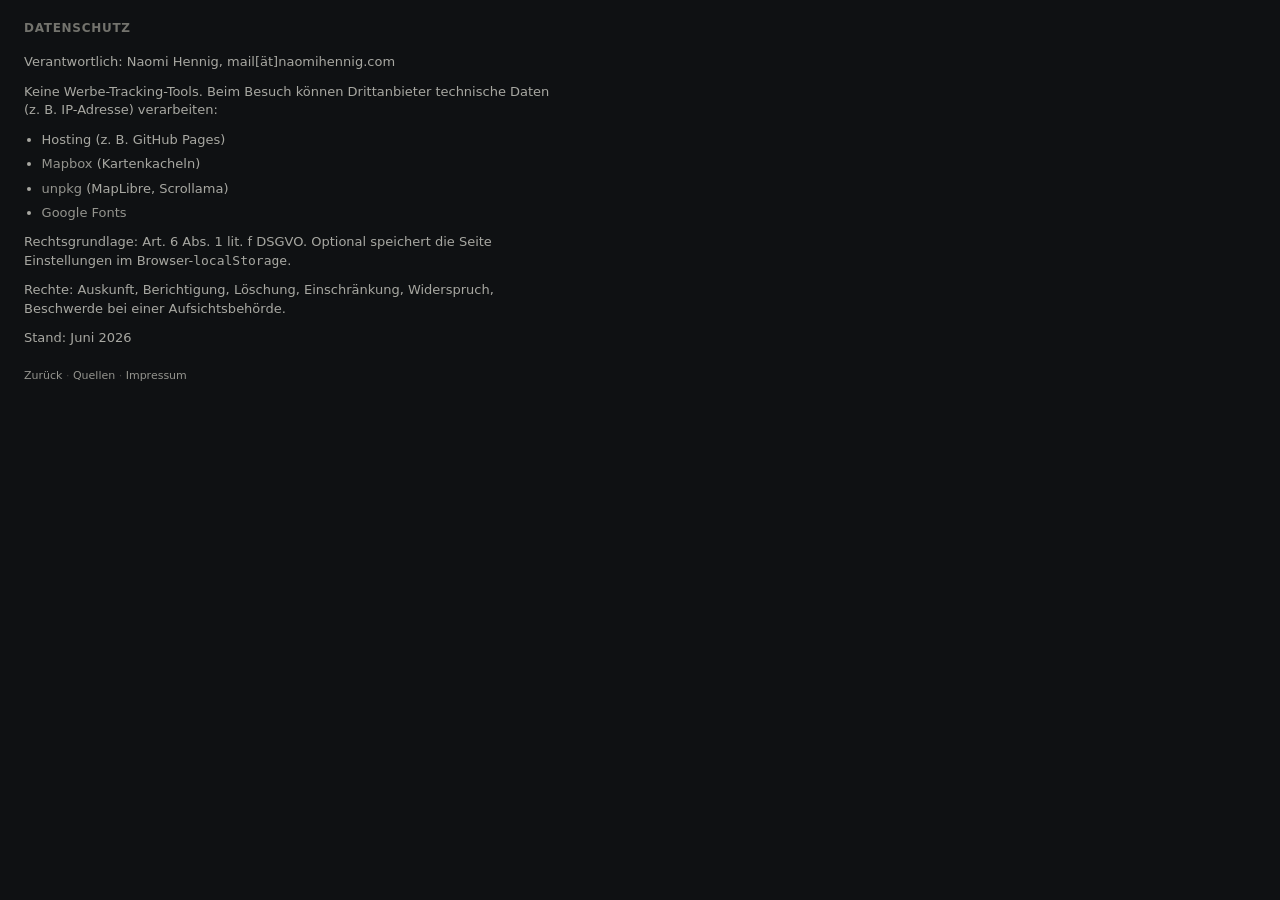
==== storytelling/datenschutz.html @ 20e6a2fa "Prepare Berlin street storytelling project for GitHub Pages publish. Co-authored-by: Cursor <cursora" ====
<!DOCTYPE html>
<html lang="de">
<head>
  <meta charset="utf-8" />
  <meta name="viewport" content="width=device-width, initial-scale=1" />
  <title>Datenschutz</title>
  <link rel="stylesheet" href="./legal.css" />
</head>
<body>
  <h1>Datenschutz</h1>
  <p>
    Verantwortlich: Naomi Hennig, mail[ät]naomihennig.com
  </p>
  <p>
    Keine Werbe-Tracking-Tools. Beim Besuch können Drittanbieter technische Daten (z.&nbsp;B. IP-Adresse) verarbeiten:
  </p>
  <ul>
    <li>Hosting (z.&nbsp;B. GitHub Pages)</li>
    <li><a href="https://www.mapbox.com/legal/privacy">Mapbox</a> (Kartenkacheln)</li>
    <li><a href="https://unpkg.com/">unpkg</a> (MapLibre, Scrollama)</li>
    <li><a href="https://policies.google.com/privacy">Google Fonts</a></li>
  </ul>
  <p>
    Rechtsgrundlage: Art.&nbsp;6 Abs.&nbsp;1 lit.&nbsp;f DSGVO. Optional speichert die Seite Einstellungen im Browser-<code>localStorage</code>.
  </p>
  <p>
    Rechte: Auskunft, Berichtigung, Löschung, Einschränkung, Widerspruch, Beschwerde bei einer Aufsichtsbehörde.
  </p>
  <p>Stand: Juni 2026</p>
  <p class="legal-nav">
    <a href="./index.html">Zurück</a>
    <a href="./quellen.html">Quellen</a>
    <a href="./impressum.html">Impressum</a>
  </p>
</body>
</html>
---- storytelling/legal.css ----
body {
  margin: 0;
  padding: 1.25rem clamp(0.75rem, 3vw, 1.5rem) 2rem;
  max-width: 34rem;
  font: 13px/1.45 system-ui, sans-serif;
  color: #a8a8a2;
  background: #0f1113;
}

h1 {
  margin: 0 0 1rem;
  font-size: 12px;
  font-weight: 600;
  letter-spacing: 0.06em;
  text-transform: uppercase;
  color: #73736d;
}

p {
  margin: 0 0 0.65rem;
}

ul {
  margin: 0 0 0.65rem;
  padding-left: 1.1rem;
}

li {
  margin-bottom: 0.35rem;
}

a {
  color: #94948e;
  text-decoration: none;
}

a:hover {
  color: #c8c8c2;
}

.placeholder {
  color: #6e6758;
  font-style: italic;
}

.legal-nav {
  margin-top: 1.25rem;
  font-size: 11px;
  color: #5f5f5a;
}

.legal-nav a + a::before {
  content: " · ";
  color: #454542;
}
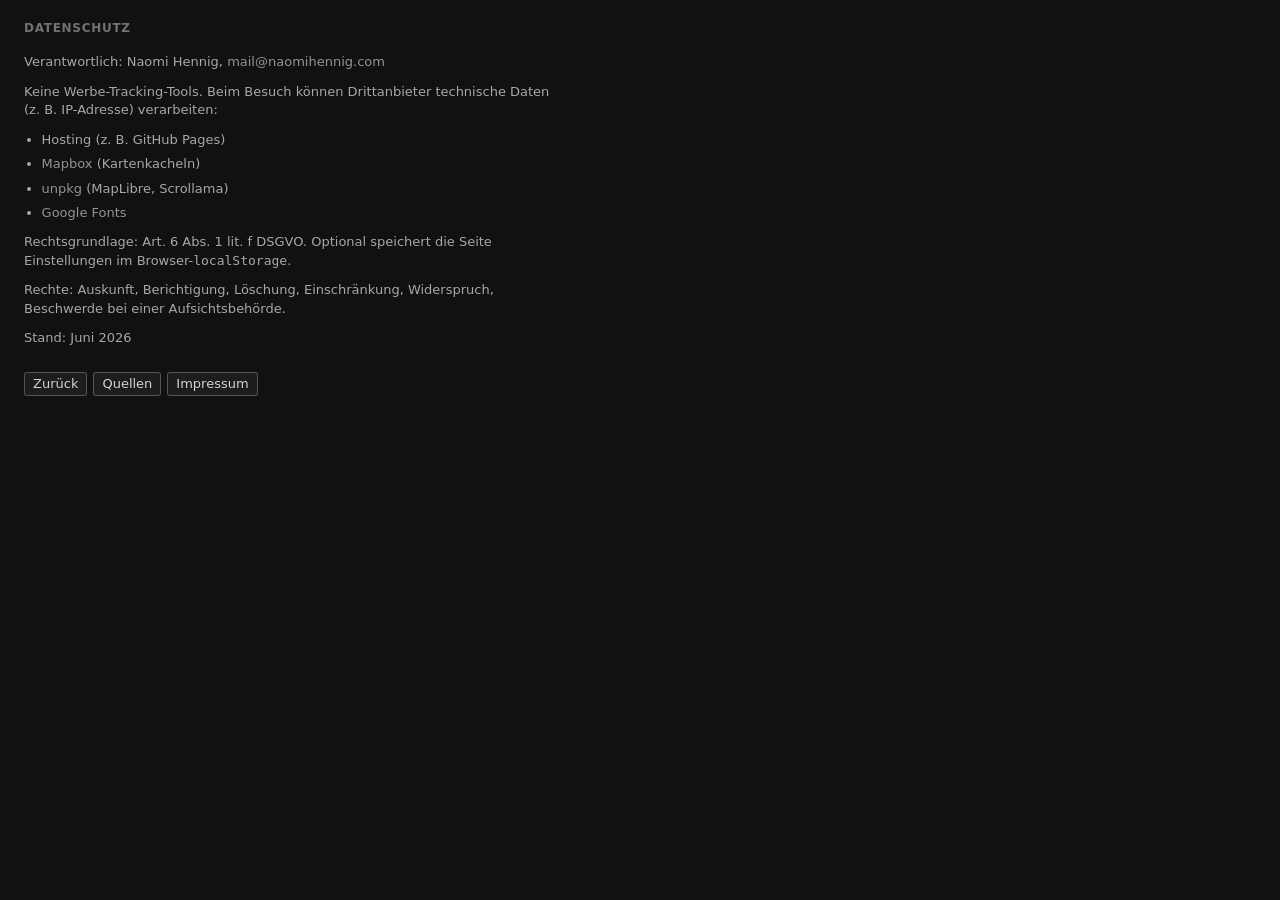
==== commit 6ec8a090: "Switch to simplified basemap.de and refine legal page navigation. Replace Mapbox Light with basemap." ====
--- a/storytelling/datenschutz.html
+++ b/storytelling/datenschutz.html
@@ -4,12 +4,31 @@
   <meta charset="utf-8" />
   <meta name="viewport" content="width=device-width, initial-scale=1" />
   <title>Datenschutz</title>
-  <link rel="stylesheet" href="./legal.css" />
+  <link rel="stylesheet" href="./legal.css?v=20260602" />
+  <style>
+    .legal-nav {
+      align-items: flex-start;
+      gap: 6px;
+    }
+
+    .legal-nav a {
+      box-sizing: border-box;
+      display: inline-block;
+      width: fit-content;
+      padding: 2px 8px;
+      border: 1px solid rgba(255, 255, 255, 0.24);
+      border-radius: 3px;
+      background: rgba(255, 255, 255, 0.05);
+      font: 500 13px/1.35 system-ui, sans-serif;
+      color: #d4d4ce;
+      min-height: 0;
+    }
+  </style>
 </head>
 <body>
   <h1>Datenschutz</h1>
   <p>
-    Verantwortlich: Naomi Hennig, mail[ät]naomihennig.com
+    Verantwortlich: Naomi Hennig, <a href="mailto:mail@naomihennig.com">mail@naomihennig.com</a>
   </p>
   <p>
     Keine Werbe-Tracking-Tools. Beim Besuch können Drittanbieter technische Daten (z.&nbsp;B. IP-Adresse) verarbeiten:
@@ -27,10 +46,10 @@
     Rechte: Auskunft, Berichtigung, Löschung, Einschränkung, Widerspruch, Beschwerde bei einer Aufsichtsbehörde.
   </p>
   <p>Stand: Juni 2026</p>
-  <p class="legal-nav">
+  <nav class="legal-nav">
     <a href="./index.html">Zurück</a>
     <a href="./quellen.html">Quellen</a>
     <a href="./impressum.html">Impressum</a>
-  </p>
+  </nav>
 </body>
 </html>
--- a/storytelling/legal.css
+++ b/storytelling/legal.css
@@ -44,12 +44,30 @@
 }
 
 .legal-nav {
-  margin-top: 1.25rem;
-  font-size: 11px;
-  color: #5f5f5a;
+  display: flex;
+  flex-wrap: wrap;
+  align-items: flex-start;
+  gap: 6px;
+  margin-top: 1.5rem;
 }
 
-.legal-nav a + a::before {
-  content: " · ";
-  color: #454542;
+.legal-nav a {
+  box-sizing: border-box;
+  display: inline-block;
+  width: fit-content;
+  min-height: 0;
+  padding: 2px 8px;
+  border: 1px solid rgba(255, 255, 255, 0.24);
+  border-radius: 3px;
+  background: rgba(255, 255, 255, 0.05);
+  font: 500 13px/1.35 system-ui, sans-serif;
+  color: #d4d4ce;
+  text-decoration: none;
+  transition: background 160ms ease, border-color 160ms ease, color 160ms ease;
 }
+
+.legal-nav a:hover {
+  background: rgba(255, 255, 255, 0.1);
+  border-color: rgba(255, 255, 255, 0.38);
+  color: #f4f4f1;
+}
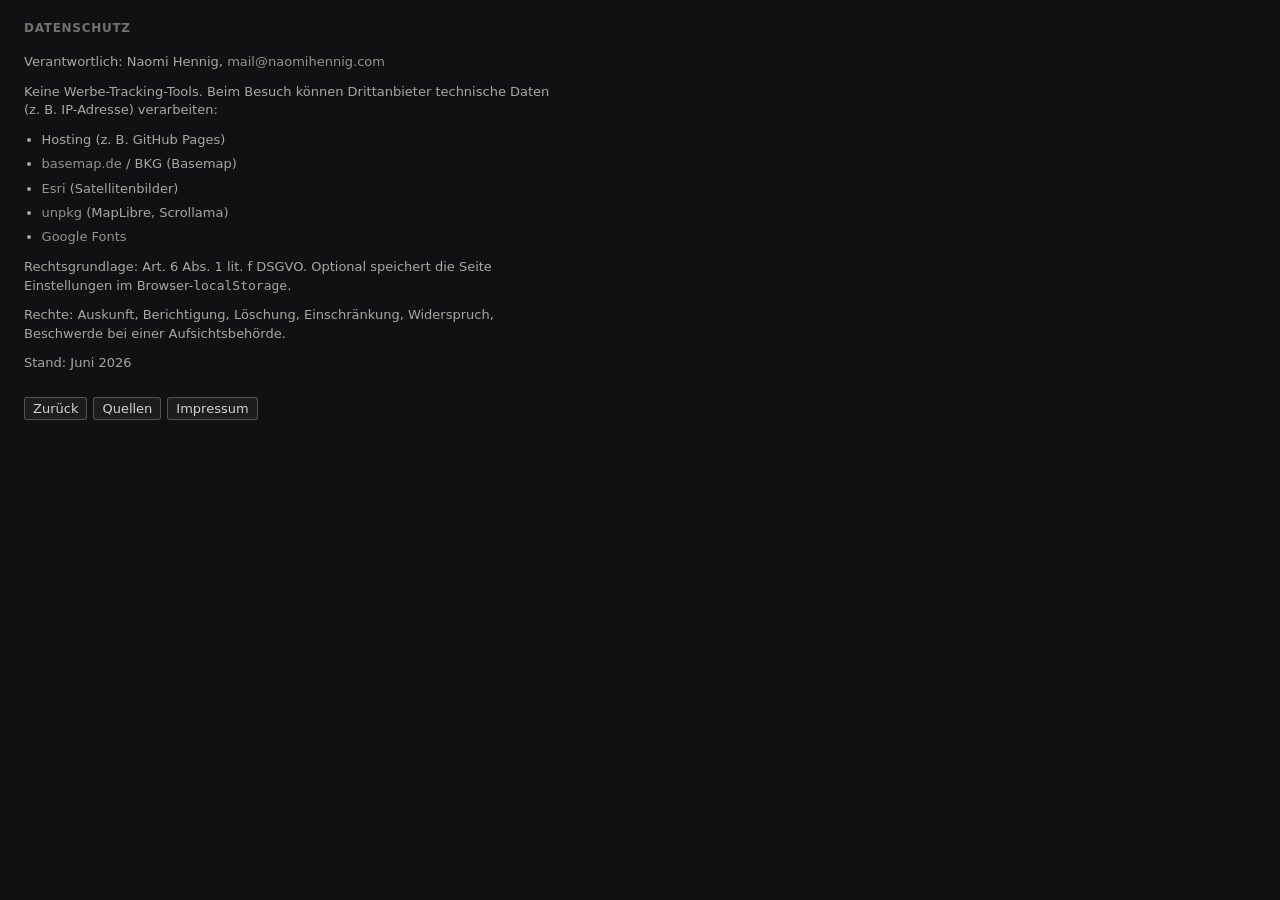
==== commit dfb112e9: "Add custom map attribution, Esri satellite, and lighter legal controls. Short credits stay on the ma" ====
--- a/storytelling/datenschutz.html
+++ b/storytelling/datenschutz.html
@@ -35,7 +35,8 @@
   </p>
   <ul>
     <li>Hosting (z.&nbsp;B. GitHub Pages)</li>
-    <li><a href="https://www.mapbox.com/legal/privacy">Mapbox</a> (Kartenkacheln)</li>
+    <li><a href="https://basemap.de/">basemap.de</a> / BKG (Basemap)</li>
+    <li><a href="https://www.esri.com/en-us/privacy">Esri</a> (Satellitenbilder)</li>
     <li><a href="https://unpkg.com/">unpkg</a> (MapLibre, Scrollama)</li>
     <li><a href="https://policies.google.com/privacy">Google Fonts</a></li>
   </ul>
